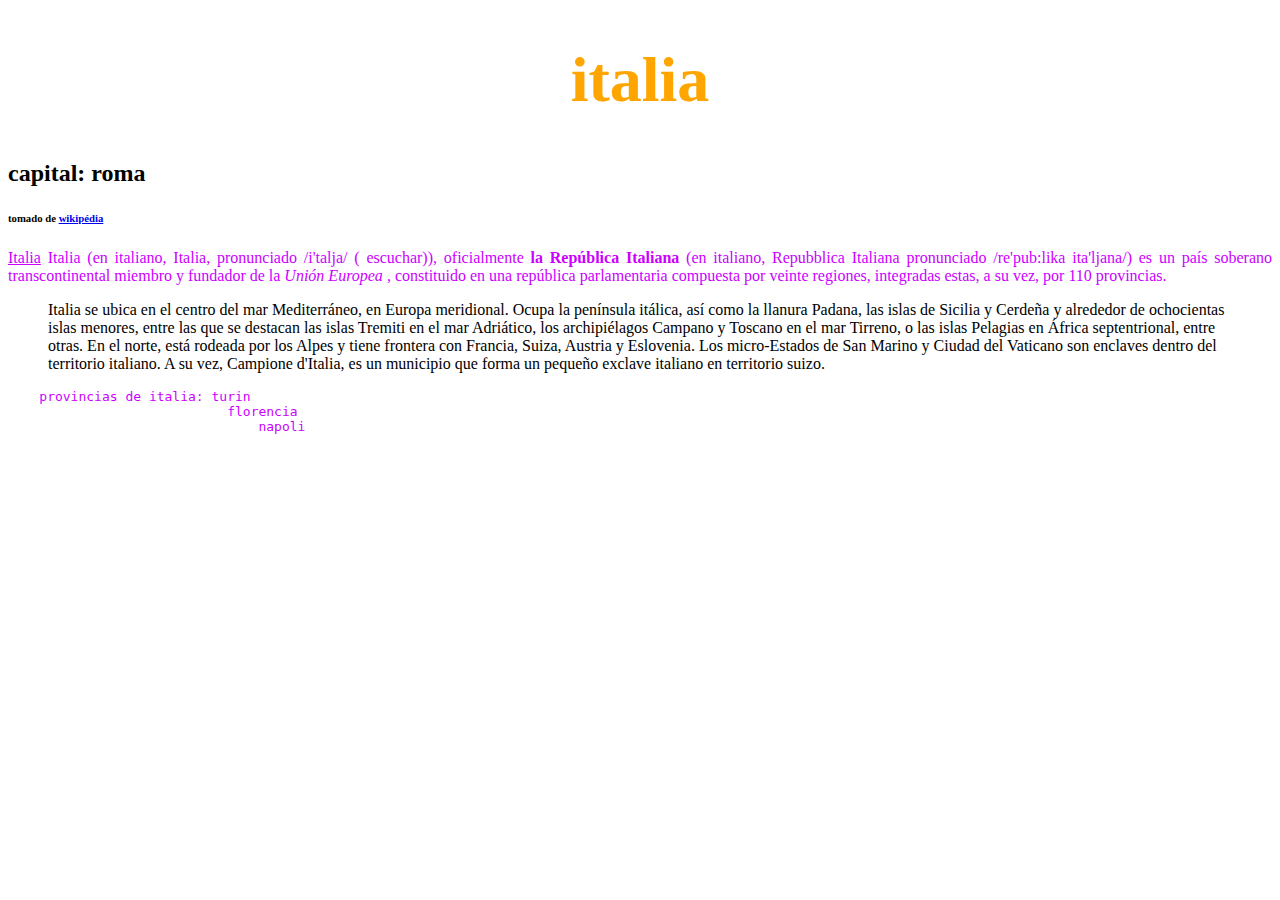
==== index.html @ 4924f398 "version 1" ====
<!DOCTYPE html>
<html lang="en">
<head>
    <meta charset="UTF-8">
    <meta http-equiv="X-UA-Compatible" content="IE=edge">
    <meta name="viewport" content="width=device-width, initial-scale=1.0">
    <title>mi pais favorito</title>
</head>
<body background="https://cdn5.dibujos.net/dibujos/pintados/202106/bandera-de-italia-banderas-europa-12159082.jpg">

    <font color="orange" size="6" >
    <h1 align="center" >italia</h1>
    </font>
    <h2>capital: roma</h2>

    <h6>tomado de
         <a href="https://es.wikipedia.org/wiki/Italia#:~:text=Es%20el%20pa%C3%ADs%20n%C3%BAmero%2028,Tratado%20de%20Roma%20en%201957." >wikipédia</a></h6>

    <p align="justify" style="color: rgb(204, 0, 255)">
            <u>Italia</u> Italia (en italiano, Italia, pronunciado /i'talja/ ( escuchar)), oficialmente <b>la República Italiana</b>
            (en italiano, Repubblica Italiana pronunciado /re'pub:lika ita'ljana/)
            es un país soberano transcontinental miembro y fundador de la <i> Unión Europea</i> ,
            constituido en una república parlamentaria compuesta por veinte regiones,
            integradas estas, a su vez, por 110 provincias.

           <blockquote>Italia se ubica en el centro del mar Mediterráneo, en Europa meridional. Ocupa la península itálica, así como la llanura Padana, las islas de Sicilia y Cerdeña y alrededor de ochocientas islas menores, entre las que se destacan las islas Tremiti en el mar Adriático, los archipiélagos Campano y Toscano en el mar Tirreno, o las islas Pelagias en África septentrional, entre otras. En el norte, está rodeada por los Alpes y tiene frontera con Francia, Suiza, Austria y Eslovenia. Los micro-Estados de San Marino y Ciudad del Vaticano son enclaves dentro del territorio italiano. A su vez, Campione d'Italia, es un municipio que forma un pequeño exclave italiano en territorio suizo.</blockquote>
    </p>

    <pre style="color:rgb(204, 0, 255)">
    provincias de italia: turin
                            florencia
                                napoli
    </pre>
</body>
</html>
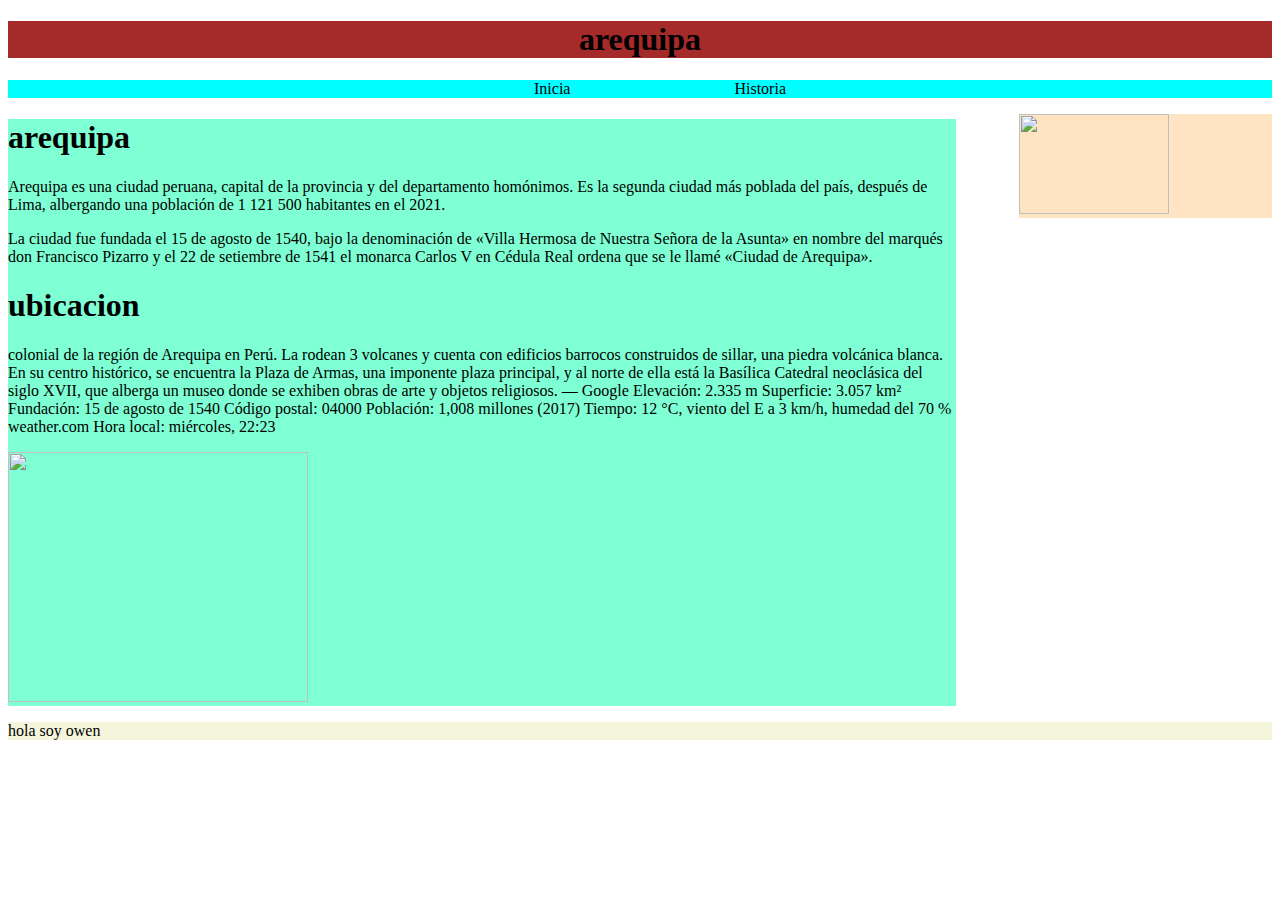
==== commit f7b38602: "prueba 1" ====
--- a/index.html
+++ b/index.html
@@ -4,32 +4,61 @@
     <meta charset="UTF-8">
     <meta http-equiv="X-UA-Compatible" content="IE=edge">
     <meta name="viewport" content="width=device-width, initial-scale=1.0">
-    <title>mi pais favorito</title>
+    <title>arequipa</title>
 </head>
-<body background="https://cdn5.dibujos.net/dibujos/pintados/202106/bandera-de-italia-banderas-europa-12159082.jpg">
+<body>
+    <header>
+        <h1 style="background-color: brown; text-align: center;">arequipa</h1>
+    </header>
 
-    <font color="orange" size="6" >
-    <h1 align="center" >italia</h1>
-    </font>
-    <h2>capital: roma</h2>
+    <nav style="background-color: aqua; text-align: center;">
+        <ul style="list-style: none;">
+            <li style="display: inline; margin: 80px;">Inicia</li>
+            <li style="display: inline; margin: 80px;">Historia</li>
+        </ul>
+    </nav>
 
-    <h6>tomado de
-         <a href="https://es.wikipedia.org/wiki/Italia#:~:text=Es%20el%20pa%C3%ADs%20n%C3%BAmero%2028,Tratado%20de%20Roma%20en%201957." >wikipédia</a></h6>
 
-    <p align="justify" style="color: rgb(204, 0, 255)">
-            <u>Italia</u> Italia (en italiano, Italia, pronunciado /i'talja/ ( escuchar)), oficialmente <b>la República Italiana</b>
-            (en italiano, Repubblica Italiana pronunciado /re'pub:lika ita'ljana/)
-            es un país soberano transcontinental miembro y fundador de la <i> Unión Europea</i> ,
-            constituido en una república parlamentaria compuesta por veinte regiones,
-            integradas estas, a su vez, por 110 provincias.
+    <aside style="width: 20%; background-color: bisque; float: right;">
+        <img src="/mihael11gol.github.io/imagen/Escudo_de_Armas_de_Arequipa.png" alt="" width="150px"height="100px">
 
-           <blockquote>Italia se ubica en el centro del mar Mediterráneo, en Europa meridional. Ocupa la península itálica, así como la llanura Padana, las islas de Sicilia y Cerdeña y alrededor de ochocientas islas menores, entre las que se destacan las islas Tremiti en el mar Adriático, los archipiélagos Campano y Toscano en el mar Tirreno, o las islas Pelagias en África septentrional, entre otras. En el norte, está rodeada por los Alpes y tiene frontera con Francia, Suiza, Austria y Eslovenia. Los micro-Estados de San Marino y Ciudad del Vaticano son enclaves dentro del territorio italiano. A su vez, Campione d'Italia, es un municipio que forma un pequeño exclave italiano en territorio suizo.</blockquote>
-    </p>
+    </aside>
 
-    <pre style="color:rgb(204, 0, 255)">
-    provincias de italia: turin
-                            florencia
-                                napoli
-    </pre>
+    <section style="background-color: aquamarine; width: 75%;">
+        <article>
+            <h1>arequipa</h1>
+                <p>Arequipa es una ciudad peruana, capital de la provincia y del departamento homónimos. Es la segunda ciudad más poblada del país, después de Lima, albergando una población de 1 121 500 habitantes en el 2021.</p>
+                
+                <p>
+                    La ciudad fue fundada el 15 de agosto de 1540, bajo la denominación de «Villa Hermosa de Nuestra Señora de la Asunta» en nombre del marqués don Francisco Pizarro y el 22 de setiembre de 1541 el monarca Carlos V en Cédula Real ordena que se le llamé «Ciudad de Arequipa».
+                </p>
+                <h1>ubicacion</h1>
+                <p>colonial de la región de Arequipa en Perú. La rodean 3 volcanes y cuenta con edificios barrocos construidos de sillar, una piedra volcánica blanca. En su centro histórico, se encuentra la Plaza de Armas, una imponente plaza principal, y al norte de ella está la Basílica Catedral neoclásica del siglo XVII, que alberga un museo donde se exhiben obras de arte y objetos religiosos. ― Google
+                    Elevación: 2.335 m
+                    Superficie: 3.057 km²
+                    Fundación: 15 de agosto de 1540
+                    Código postal: 04000
+                    Población: 1,008 millones (2017)
+                    Tiempo: 12 °C, viento del E a 3 km/h, humedad del 70 % weather.com
+                    Hora local: miércoles, 22:23</p> 
+
+                    <img src="/mihael11gol.github.io/imagen/Peru_-_Arequipa_Department_(locator_map).svg.png" width="300px" height="250px" alt="">
+                    
+                
+
+        </article>
+    
+
+
+        </article>
+    </section>
+
+        <footer style="background-color: beige; clear: both; "> 
+            <p>
+                hola soy owen
+            </p>
+        </footer>
+
+
 </body>
 </html>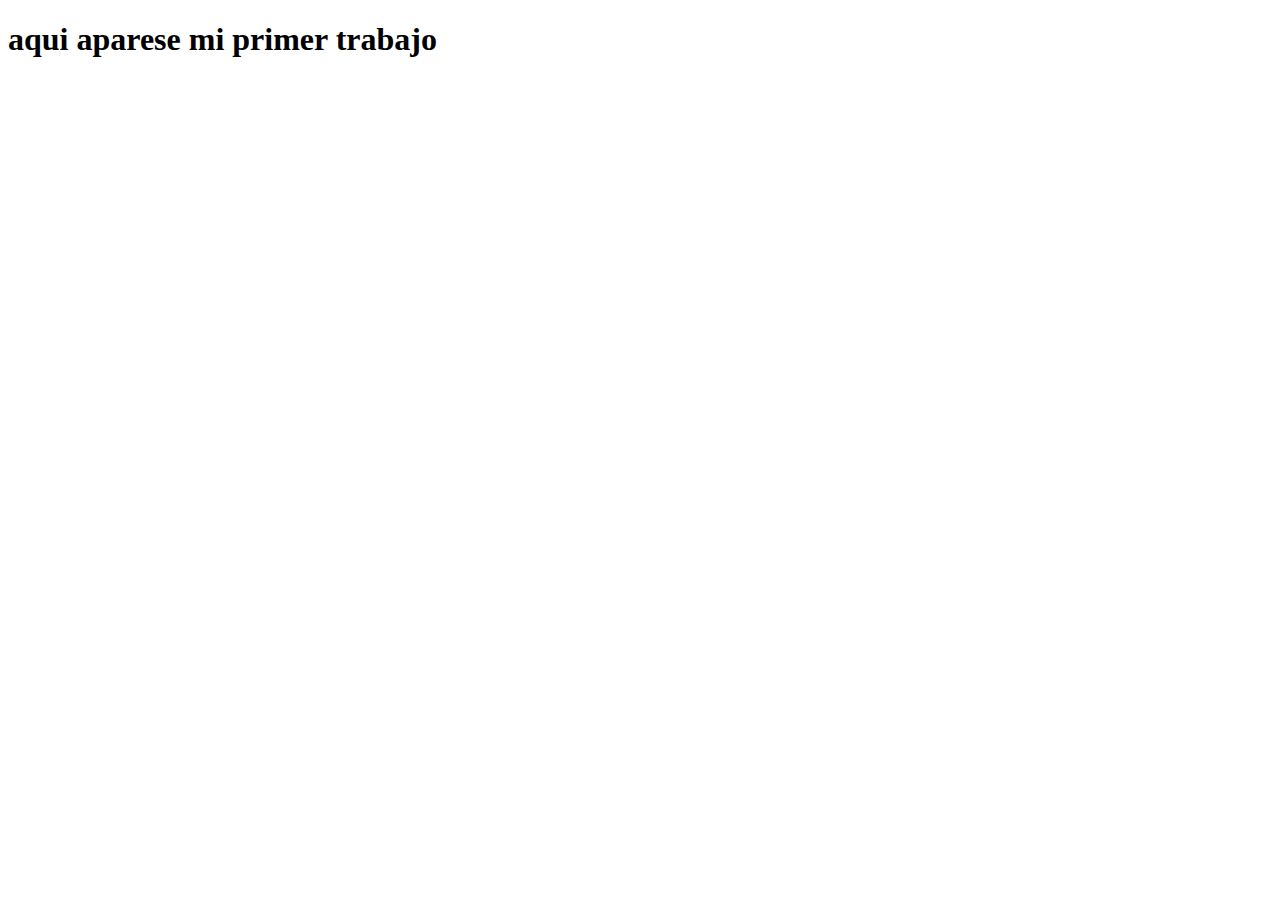
==== commit d8fb5b72: "version 0" ====
--- a/index.html
+++ b/index.html
@@ -3,62 +3,10 @@
 <head>
     <meta charset="UTF-8">
     <meta http-equiv="X-UA-Compatible" content="IE=edge">
-    <meta name="viewport" content="width=device-width, initial-scale=1.0">
-    <title>arequipa</title>
+    <meta name="viewport" content="width=h, initial-scale=1.0">
+    <title>Document</title>
 </head>
 <body>
-    <header>
-        <h1 style="background-color: brown; text-align: center;">arequipa</h1>
-    </header>
-
-    <nav style="background-color: aqua; text-align: center;">
-        <ul style="list-style: none;">
-            <li style="display: inline; margin: 80px;">Inicia</li>
-            <li style="display: inline; margin: 80px;">Historia</li>
-        </ul>
-    </nav>
-
-
-    <aside style="width: 20%; background-color: bisque; float: right;">
-        <img src="/mihael11gol.github.io/imagen/Escudo_de_Armas_de_Arequipa.png" alt="" width="150px"height="100px">
-
-    </aside>
-
-    <section style="background-color: aquamarine; width: 75%;">
-        <article>
-            <h1>arequipa</h1>
-                <p>Arequipa es una ciudad peruana, capital de la provincia y del departamento homónimos. Es la segunda ciudad más poblada del país, después de Lima, albergando una población de 1 121 500 habitantes en el 2021.</p>
-                
-                <p>
-                    La ciudad fue fundada el 15 de agosto de 1540, bajo la denominación de «Villa Hermosa de Nuestra Señora de la Asunta» en nombre del marqués don Francisco Pizarro y el 22 de setiembre de 1541 el monarca Carlos V en Cédula Real ordena que se le llamé «Ciudad de Arequipa».
-                </p>
-                <h1>ubicacion</h1>
-                <p>colonial de la región de Arequipa en Perú. La rodean 3 volcanes y cuenta con edificios barrocos construidos de sillar, una piedra volcánica blanca. En su centro histórico, se encuentra la Plaza de Armas, una imponente plaza principal, y al norte de ella está la Basílica Catedral neoclásica del siglo XVII, que alberga un museo donde se exhiben obras de arte y objetos religiosos. ― Google
-                    Elevación: 2.335 m
-                    Superficie: 3.057 km²
-                    Fundación: 15 de agosto de 1540
-                    Código postal: 04000
-                    Población: 1,008 millones (2017)
-                    Tiempo: 12 °C, viento del E a 3 km/h, humedad del 70 % weather.com
-                    Hora local: miércoles, 22:23</p> 
-
-                    <img src="/mihael11gol.github.io/imagen/Peru_-_Arequipa_Department_(locator_map).svg.png" width="300px" height="250px" alt="">
-                    
-                
-
-        </article>
-    
-
-
-        </article>
-    </section>
-
-        <footer style="background-color: beige; clear: both; "> 
-            <p>
-                hola soy owen
-            </p>
-        </footer>
-
-
+    <h1>aqui aparese mi primer trabajo</h1>
 </body>
 </html>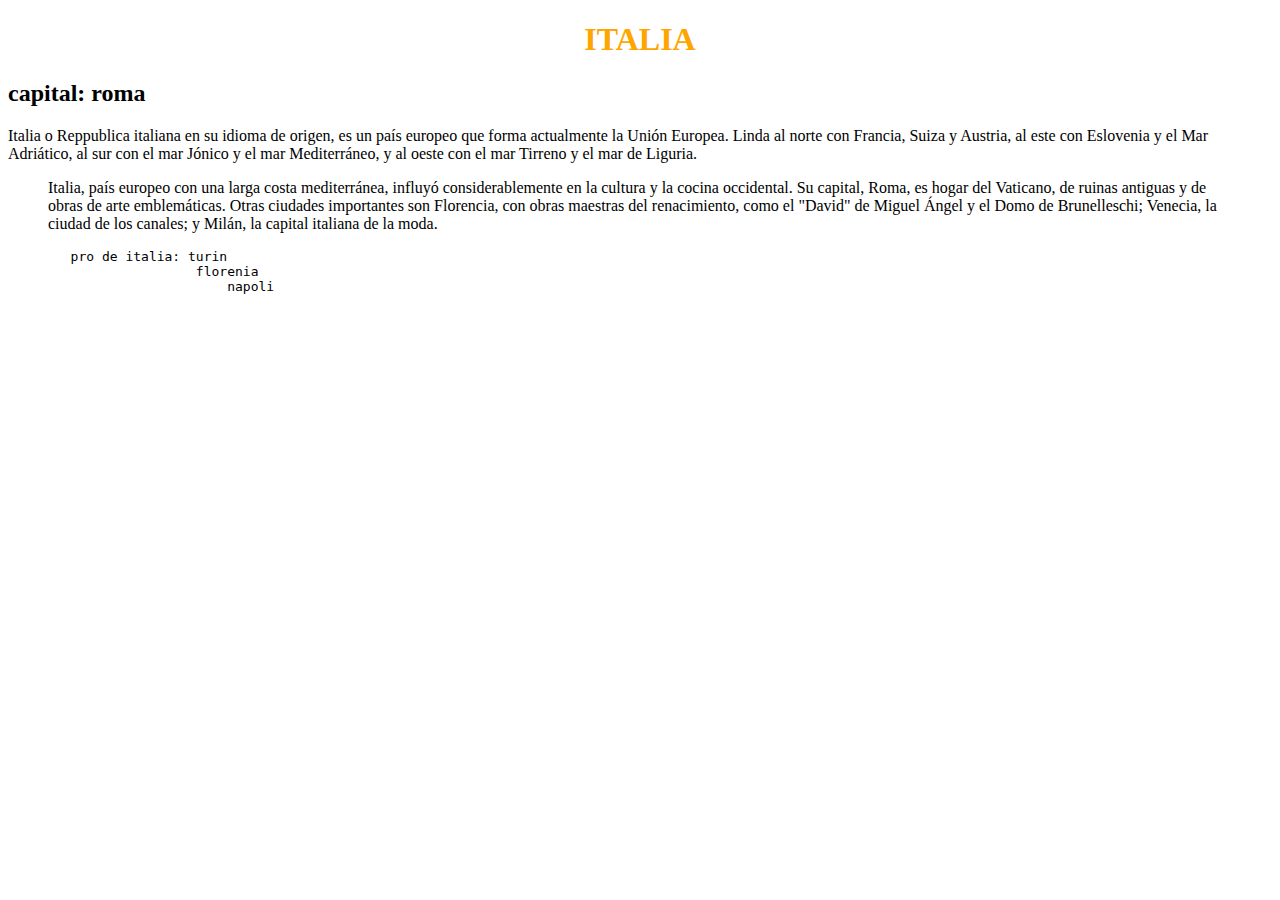
==== commit 8c8bd810: "version 0" ====
--- a/index.html
+++ b/index.html
@@ -4,9 +4,27 @@
     <meta charset="UTF-8">
     <meta http-equiv="X-UA-Compatible" content="IE=edge">
     <meta name="viewport" content="width=h, initial-scale=1.0">
-    <title>Document</title>
+    <title>mi pais favorito</title>
 </head>
-<body>
-    <h1>aqui aparese mi primer trabajo</h1>
+<body background="https://www.caracteristicas.co/wp-content/uploads/2018/09/italia-venecia-e1579918757767.jpg"></body>
+<font color="orange">
+    <h1 align="center">ITALIA</h1>
+    
+</font>
+
+    <h2>capital: roma</h2>
+
+    <p aling="center" style="color:black">
+        Italia o Reppublica italiana en su idioma de origen, es un país europeo que forma actualmente la Unión Europea. Linda al norte con Francia, Suiza y Austria, al este con Eslovenia y el Mar Adriático, al sur con el mar Jónico y el mar Mediterráneo, y al oeste con el mar Tirreno y el mar de Liguria.
+
+        <blockquote>Italia, país europeo con una larga costa mediterránea, influyó considerablemente en la cultura y la cocina occidental. Su capital, Roma, es hogar del Vaticano, de ruinas antiguas y de obras de arte emblemáticas. Otras ciudades importantes son Florencia, con obras maestras del renacimiento, como el "David" de Miguel Ángel y el Domo de Brunelleschi; Venecia, la ciudad de los canales; y Milán, la capital italiana de la moda.</blockquote>
+    </p>
+
+
+    <pre>
+        pro de italia: turin
+                        florenia
+                            napoli
+    </pre>
 </body>
 </html>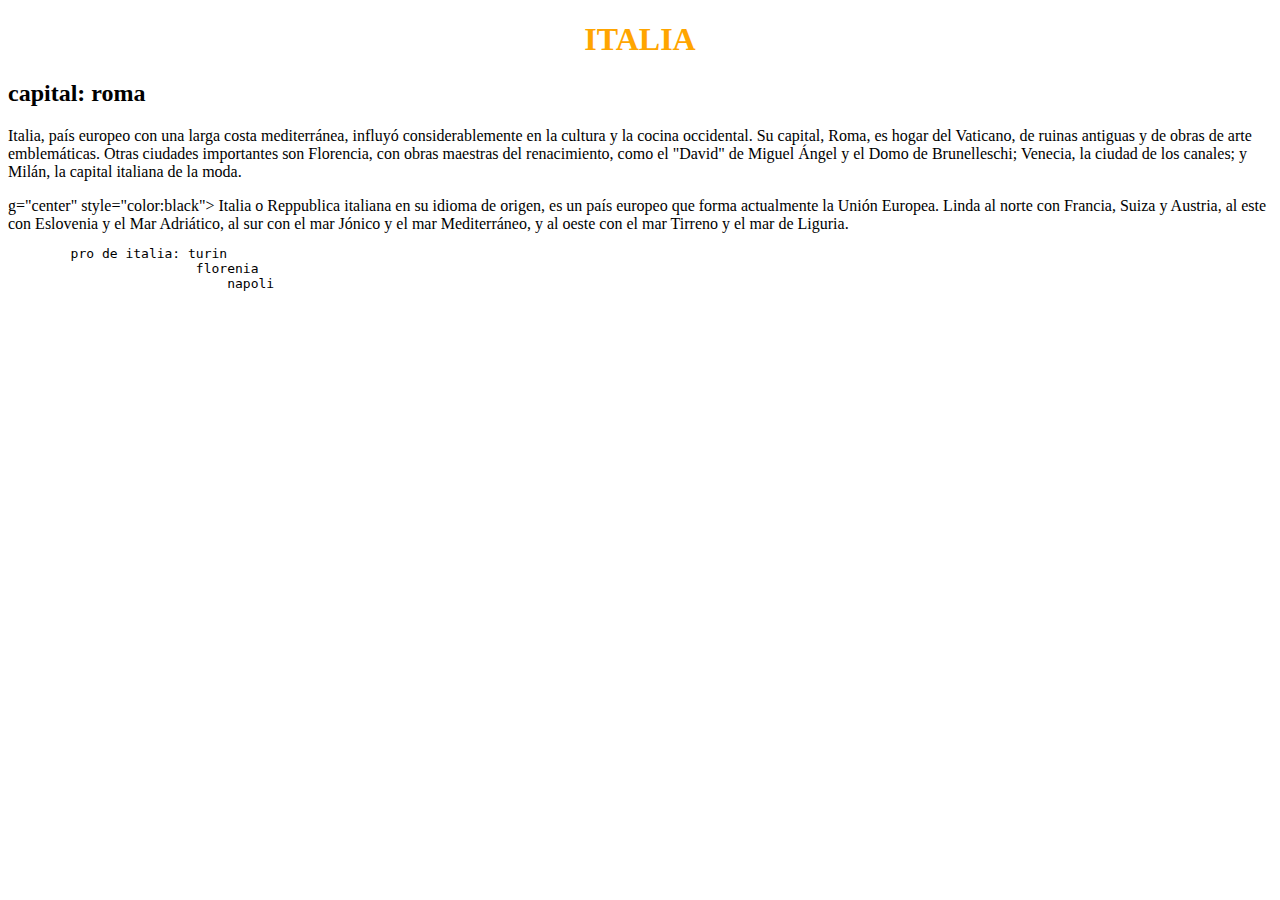
==== commit d558f69c: "version 6" ====
--- a/index.html
+++ b/index.html
@@ -14,12 +14,12 @@
 
     <h2>capital: roma</h2>
 
-    <p aling="center" style="color:black">
-        Italia o Reppublica italiana en su idioma de origen, es un país europeo que forma actualmente la Unión Europea. Linda al norte con Francia, Suiza y Austria, al este con Eslovenia y el Mar Adriático, al sur con el mar Jónico y el mar Mediterráneo, y al oeste con el mar Tirreno y el mar de Liguria.
-
+    <p alin
         <blockquote>Italia, país europeo con una larga costa mediterránea, influyó considerablemente en la cultura y la cocina occidental. Su capital, Roma, es hogar del Vaticano, de ruinas antiguas y de obras de arte emblemáticas. Otras ciudades importantes son Florencia, con obras maestras del renacimiento, como el "David" de Miguel Ángel y el Domo de Brunelleschi; Venecia, la ciudad de los canales; y Milán, la capital italiana de la moda.</blockquote>
     </p>
 
+g="center" style="color:black">
+        Italia o Reppublica italiana en su idioma de origen, es un país europeo que forma actualmente la Unión Europea. Linda al norte con Francia, Suiza y Austria, al este con Eslovenia y el Mar Adriático, al sur con el mar Jónico y el mar Mediterráneo, y al oeste con el mar Tirreno y el mar de Liguria.
 
     <pre>
         pro de italia: turin
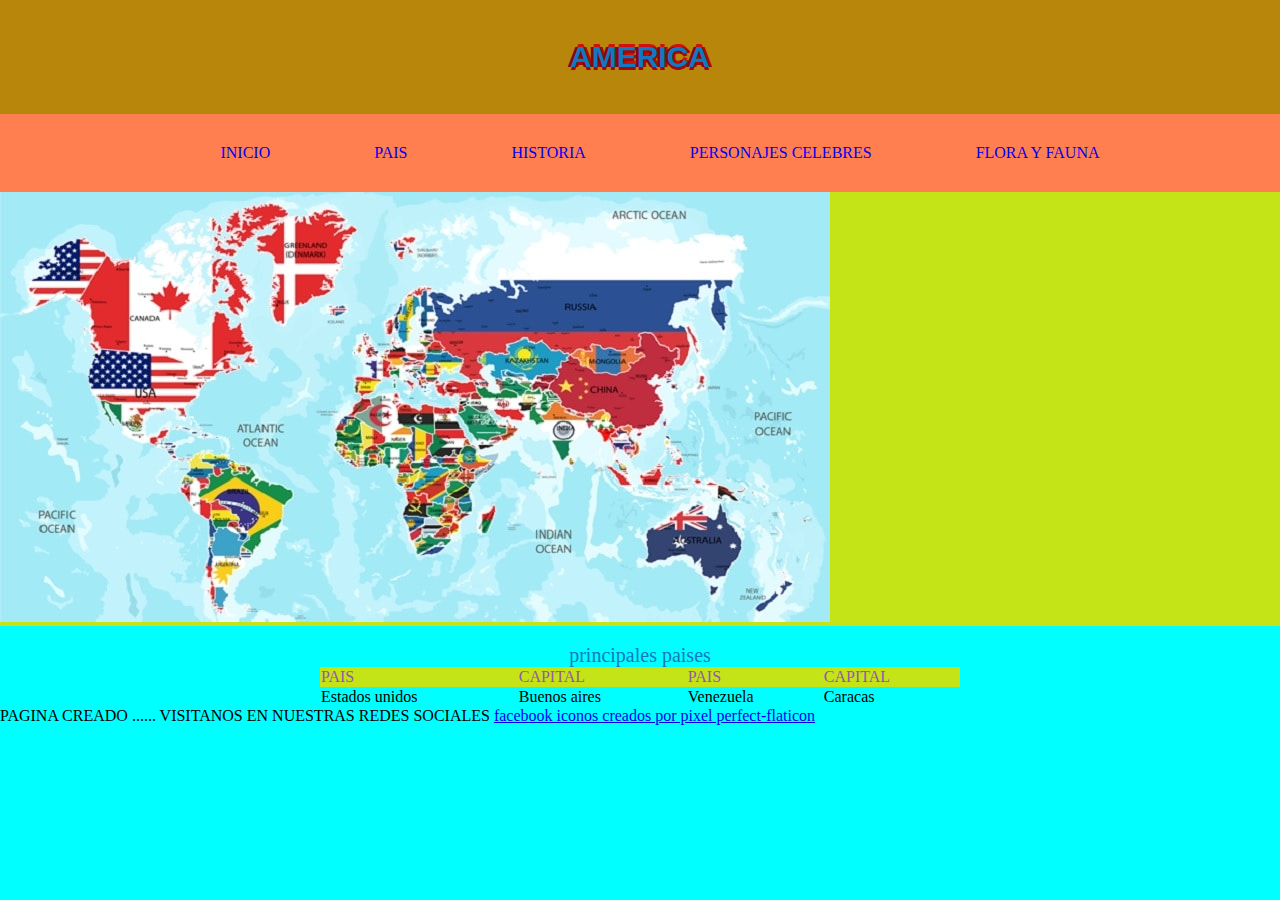
==== commit 87e7b548: "Add files via upload" ====
--- a/index.html
+++ b/index.html
@@ -1,30 +1,59 @@
-<!DOCTYPE html>
-<html lang="en">
-<head>
-    <meta charset="UTF-8">
-    <meta http-equiv="X-UA-Compatible" content="IE=edge">
-    <meta name="viewport" content="width=h, initial-scale=1.0">
-    <title>mi pais favorito</title>
-</head>
-<body background="https://www.caracteristicas.co/wp-content/uploads/2018/09/italia-venecia-e1579918757767.jpg"></body>
-<font color="orange">
-    <h1 align="center">ITALIA</h1>
-    
-</font>
-
-    <h2>capital: roma</h2>
-
-    <p alin
-        <blockquote>Italia, país europeo con una larga costa mediterránea, influyó considerablemente en la cultura y la cocina occidental. Su capital, Roma, es hogar del Vaticano, de ruinas antiguas y de obras de arte emblemáticas. Otras ciudades importantes son Florencia, con obras maestras del renacimiento, como el "David" de Miguel Ángel y el Domo de Brunelleschi; Venecia, la ciudad de los canales; y Milán, la capital italiana de la moda.</blockquote>
-    </p>
-
-g="center" style="color:black">
-        Italia o Reppublica italiana en su idioma de origen, es un país europeo que forma actualmente la Unión Europea. Linda al norte con Francia, Suiza y Austria, al este con Eslovenia y el Mar Adriático, al sur con el mar Jónico y el mar Mediterráneo, y al oeste con el mar Tirreno y el mar de Liguria.
-
-    <pre>
-        pro de italia: turin
-                        florenia
-                            napoli
-    </pre>
-</body>
+<!DOCTYPE html>
+<html lang="en">
+<head>
+    <meta charset="UTF-8">
+    <meta http-equiv="X-UA-Compatible" content="IE=edge">
+    <meta name="viewport" content="width=device-width, initial-scale=1.0">
+    <link rel="stylesheet" href="/estilos/style.css">
+    <title>Continentes</title>
+
+</head>
+<body>
+    <div class="central">
+        <h1 class="contorno"> AMERICA</h1>
+        <!--<h2 class="contorno" >AFRICA</h2>
+        <h2 class="neon">AMERICA</h2>
+        <h2 class="l3d">ASIA</h2>> -->
+    </div>
+    <nav class="menu">
+        <ul>
+            <li><a href="#">INICIO</a></li>
+            <li><a href="#">PAIS</a></li>
+            <li><a href="#">HISTORIA</a></li>
+            <li><a href="#">PERSONAJES CELEBRES</a></li>
+            <li><a href="#">FLORA Y FAUNA</a></li>
+        </ul>
+    </nav>
+    
+    <div class="foto">
+        <img src="/imagenes/Mapamundi1.jpg">
+    </div>
+
+    <br>
+
+    <div class="tabla">
+        <table>
+            <caption> principales paises</caption>
+            <tr class="cabeza">
+                <td>PAIS</td>
+                <td>CAPITAL</td>
+                <td>PAIS</td>
+                <td>CAPITAL</td>
+            </tr>
+            <Tr>
+                <Td>Estados unidos</Td>
+                <Td>Buenos aires</Td>
+                <Td>Venezuela</Td>
+                <Td>Caracas</Td>
+            </Tr>
+
+        </table>
+    </div>
+
+    <footer>
+        PAGINA CREADO ......
+        VISITANOS EN NUESTRAS REDES SOCIALES
+        <a href="https://www.flaticon.es/resultados?word=facebook" title="facebook iconos">facebook iconos creados por pixel perfect-flaticon</perfect-flaticon></a>
+    </footer>
+</body>
 </html>--- a/estilos/style.css
+++ b/estilos/style.css
@@ -0,0 +1,140 @@
+*{
+margin: 0;
+}
+
+html{
+    background-color: aqua;
+}
+
+h1{
+    font-size: 300px;
+}
+
+.menu{
+    background-color: coral;
+    text-align: center;
+    margin: 0px;
+}
+
+.menu ul li{
+    display: inline-block;
+}
+
+.menu a{
+    padding: 50px;
+    text-decoration: none;
+}
+
+.menu{
+    padding: 30px;
+    color: brown;
+    text-align: none;
+    display: block;
+}
+
+.menu a:hover{
+    background-color: burlywood;
+    font-size: large;
+}
+
+.central{
+    background-color: darkgoldenrod;
+    color: blue;
+    text-align: center;
+    overflow: hidden;/*quitar el espacio sup. */
+    padding: 40px;
+}
+
+.contorno{
+    text-align: center;
+    font-family: arial;
+    font-size: 30px;
+    color: #1278BF;
+    /* somb-x | somb-y | desenf-radio | color */
+    text-shadow: -3px 0 rgb(121, 11, 11), 0 3px rgb(163, 9, 9), 3px 0 rgb(177, 8, 8), 0 -3px rgb(206, 16, 16);
+
+}
+
+.neon{
+    text-align: center;
+    font-family: Arial;
+    font-size: 30px;
+    COLOR: #1278BF;
+    text-shadow: 0px 0px 9px #c5e418;
+}
+
+-l3d{
+    text-align: center;
+    font-family: Arial Black;
+    font-weight: bold;
+    font-size: 30px;
+    color: #fff;
+    text-shadow: 0 1px 0 #ddd, 0 2px 0 #ccc, 0 3px 0 #bbb, 0 4px 0 #aaa, 0 5px 0 #acacac, 0 6px 1px rgba(0,0,0,0.1), 0 0 5px rgba(0,0,0,0.1), 0 1px 3px rgba(0,0,0,0.3), 0 3px 5px rgba(0,0,0,0.2), 0 5px 10px rgba(0,0,0,0.25), 0 10px 10px rgba(0,0,0,0.2), 0 20px 20px rgba(0,0,0,0.15);
+}
+.desenfoque{
+    text-align: center;
+    font-family:Arial black;
+    font-weight: bold;
+    font-size: 30px;
+    color: black (225, 225, 225, 0);
+    /* somb-x | somb-y | desenf-radio | color */ 
+    text-shadow: 0 0 3px #e418d3;
+    text-transform: uppercase;
+}
+.neon{
+    text-align: center;
+    font-family:Arial black; 
+    font-weight: bold;
+    font-size: 30px;
+    color: black (225, 225, 225, 0);
+    /* somb-x | somb-y | desenf-radio | color */ 
+    text-shadow: 0 0 3px #e418d3;
+    text-transform: uppercase;
+}
+.foto{
+    width: 300px;
+    height: 300px;
+    background-color: #c5e418;
+}
+.foto{
+    width: 120%;
+    height: 120%;
+    /* la imagen se ajusta al contenido */
+    object-fit: contain;
+    /* mover la imagen dentro de un contenido */
+    object-position: 10px 20px 20px 10px;
+}
+
+caption{
+    font-size: 20px;
+    color: #1278BF;
+    caption-side: top;
+}
+table{
+     /* cambiar el tamaño de las columnas */
+    /* table-layout: auto; width:50%; */
+    /* Ajustar el texto a la celda */
+    /* table-layout:fixed; width: 30%; */
+    width: 50%;
+    margin: 0 auto;
+    /* border-spacing: 0; */
+    border: 1px rgba(0,0,0,0.1);
+    border-collapse: collapse;
+}
+.cabeza td{
+    background: #c5e418;
+    color: #8E59A9;
+}
+
+td tr{
+    width: 25%;
+    text-align: center;
+    /*  solid, dashed, dotted */
+    border: 0.5px dotted red; 
+    padding: 2px;
+}
+
+footer img{
+    width: 20px;
+    height: 20px;
+}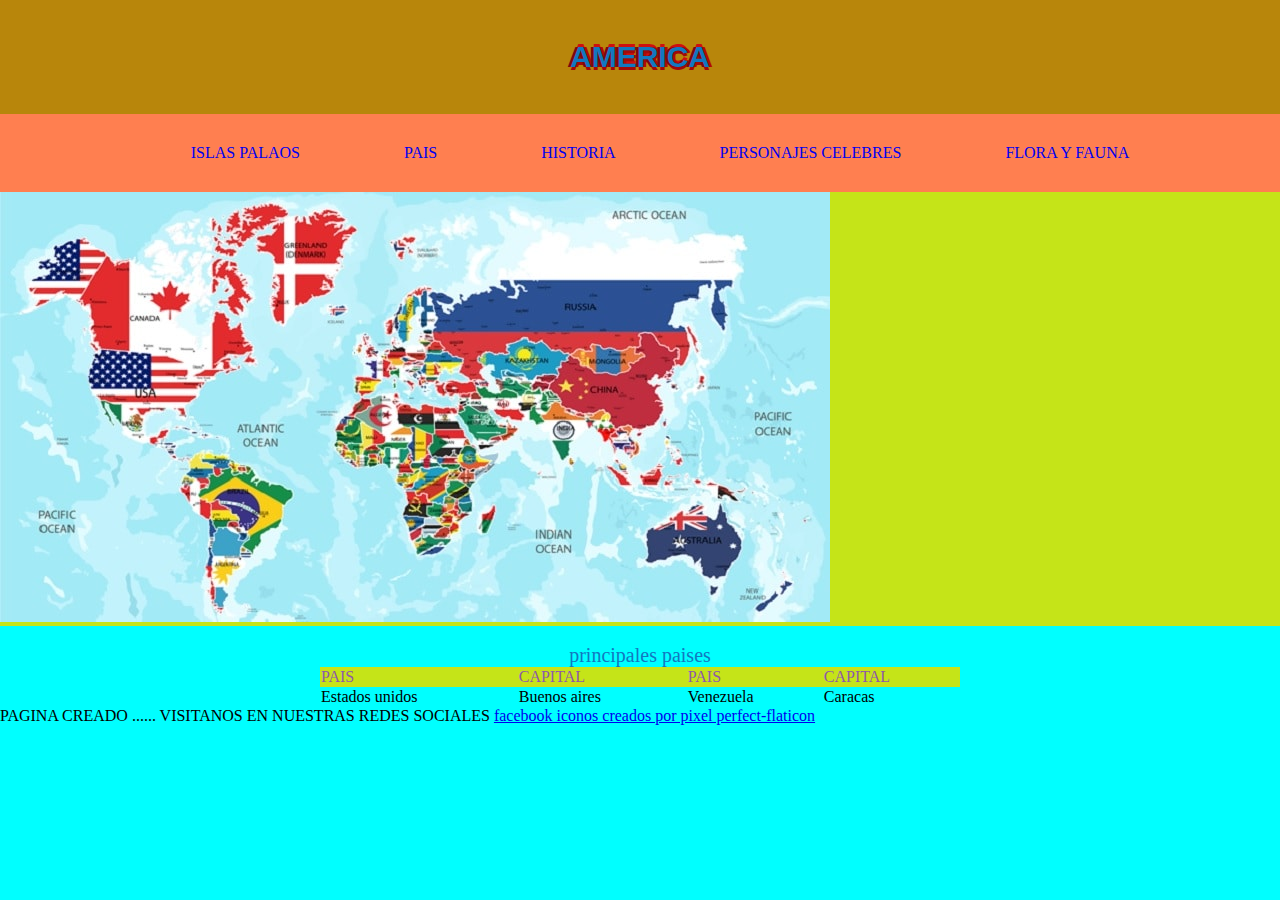
==== commit b7987f8e: "Update index.html" ====
--- a/index.html
+++ b/index.html
@@ -17,7 +17,7 @@
     </div>
     <nav class="menu">
         <ul>
-            <li><a href="#">INICIO</a></li>
+             <li><a href="/proyecto1/proyecto.html">ISLAS PALAOS</a></li>
             <li><a href="#">PAIS</a></li>
             <li><a href="#">HISTORIA</a></li>
             <li><a href="#">PERSONAJES CELEBRES</a></li>
@@ -56,4 +56,4 @@
         <a href="https://www.flaticon.es/resultados?word=facebook" title="facebook iconos">facebook iconos creados por pixel perfect-flaticon</perfect-flaticon></a>
     </footer>
 </body>
-</html>+</html>
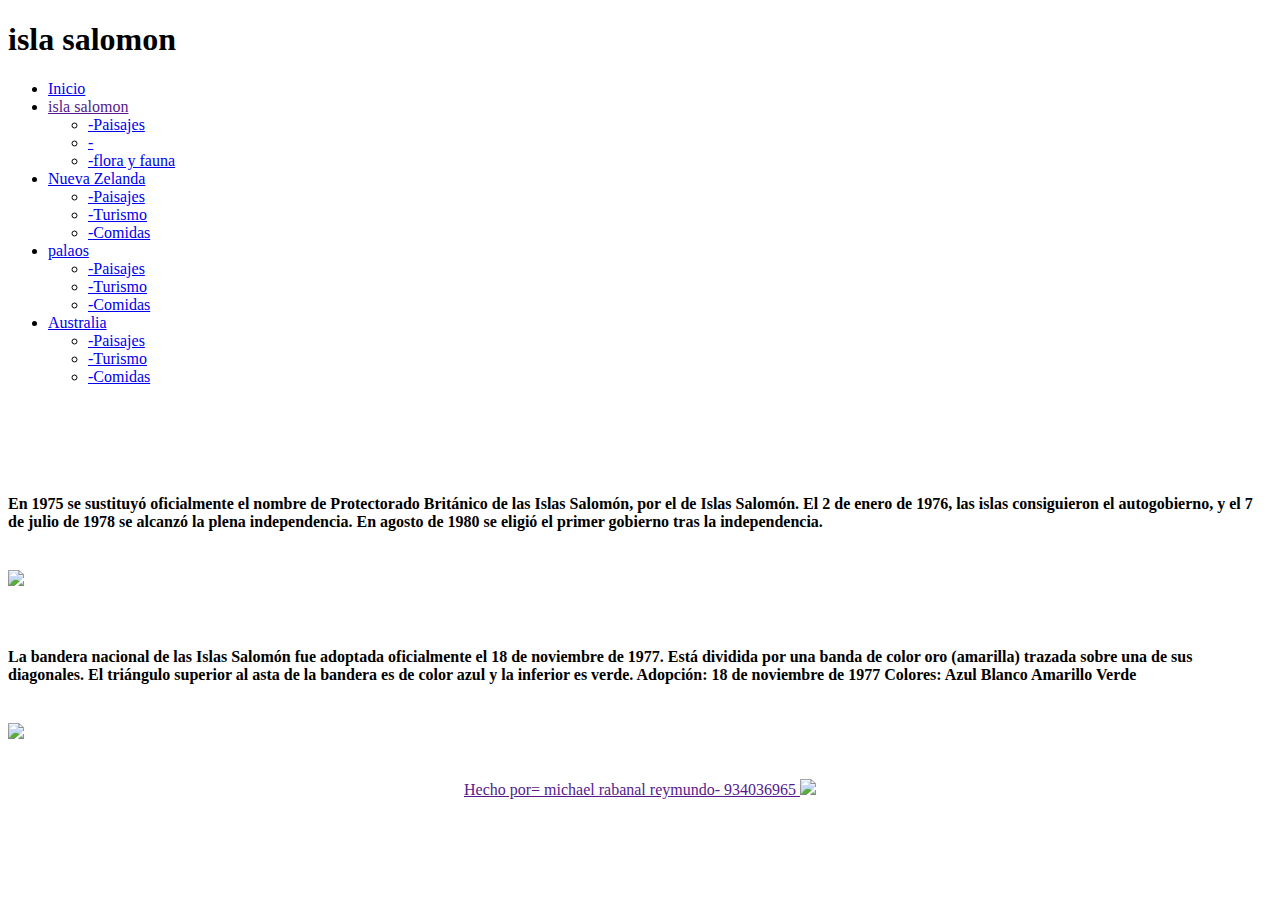
==== commit 6e3ad41e: "Add files via upload" ====
--- a/index.html
+++ b/index.html
@@ -4,56 +4,84 @@
     <meta charset="UTF-8">
     <meta http-equiv="X-UA-Compatible" content="IE=edge">
     <meta name="viewport" content="width=device-width, initial-scale=1.0">
+    <link rel="icon" type="image/jpg" href="https://cdn.pixabay.com/photo/2012/04/01/17/02/australia-23522_640.png">
     <link rel="stylesheet" href="/estilos/style.css">
-    <title>Continentes</title>
-
+    <title>isla Salomón</title>
 </head>
 <body>
-    <div class="central">
-        <h1 class="contorno"> AMERICA</h1>
-        <!--<h2 class="contorno" >AFRICA</h2>
-        <h2 class="neon">AMERICA</h2>
-        <h2 class="l3d">ASIA</h2>> -->
+        <div class="central">
+        <h1 class="contorno"> isla salomon</h1>
     </div>
+    <header class="cabeza">
+        
     <nav class="menu">
-        <ul>
-             <li><a href="/proyecto1/proyecto.html">ISLAS PALAOS</a></li>
-            <li><a href="#">PAIS</a></li>
-            <li><a href="#">HISTORIA</a></li>
-            <li><a href="#">PERSONAJES CELEBRES</a></li>
-            <li><a href="#">FLORA Y FAUNA</a></li>
+        <ul class="lista">
+            <li><a href="https://davidvilmana.github.io/">Inicio</a></li>
+
+            <li><a href=""> isla salomon</a>
+                
+                <ul>
+                    <li><a href="/islas palaos.html">-Paisajes</a></li>
+                    <li><a href="#">-</a></li>
+                    <li><a href="/paisajes.html">-flora y fauna</a></li>
+                </ul>
+            </li>
+            <li><a href="#">Nueva Zelanda</a>
+            <ul>
+                <li><a href="#">-Paisajes</a></li>
+                    <li><a href="#">-Turismo</a></li>
+                    <li><a href="#">-Comidas</a></li>
+            </ul>
+            </li>
+            <li><a href="#">palaos </a>
+            <ul>
+                <li><a href="#">-Paisajes</a></li>
+                    <li><a href="#">-Turismo</a></li>
+                    <li><a href="#">-Comidas</a></li>
+            </ul>
+            </li>
+            <li><a href="#">Australia</a>
+            <ul>
+                <li><a href="#">-Paisajes</a></li>
+                    <li><a href="#">-Turismo</a></li>
+                    <li><a href="#">-Comidas</a></li>
+            </ul>
+            </li>
+
         </ul>
     </nav>
-    
-    <div class="foto">
-        <img src="/imagenes/Mapamundi1.jpg">
+
+    <br>
+    <br>
+    <br>
+    <br>
+
+    <h4 class="parrafo 1">En 1975 se sustituyó oficialmente el nombre de Protectorado Británico de las Islas Salomón, por el de Islas Salomón. El 2 de enero de 1976, las islas consiguieron el autogobierno, y el 7 de julio de 1978 se alcanzó la plena independencia. En agosto de 1980 se eligió el primer gobierno tras la independencia.</h4>
+
+    <br>
+
+    <div class="bandera" >
+    <img src="https://thumbs.dreamstime.com/b/infograf%C3%ADa-del-mapa-de-las-islas-salom%C3%B3n-bandera-y-poblaci%C3%B3n-carta-religiosa-capital-moneda-e-idioma-gobierno-el-la-contiene-196709642.jpg">
     </div>
 
     <br>
+    <br>
+    <h4>La bandera nacional de las Islas Salomón fue adoptada oficialmente el 18 de noviembre de 1977. Está dividida por una banda de color oro (amarilla) trazada sobre una de sus diagonales. El triángulo superior al asta de la bandera es de color azul y la inferior es verde.
+    Adopción: 18 de noviembre de 1977
+    Colores: Azul Blanco Amarillo Verde</h4>
 
-    <div class="tabla">
-        <table>
-            <caption> principales paises</caption>
-            <tr class="cabeza">
-                <td>PAIS</td>
-                <td>CAPITAL</td>
-                <td>PAIS</td>
-                <td>CAPITAL</td>
-            </tr>
-            <Tr>
-                <Td>Estados unidos</Td>
-                <Td>Buenos aires</Td>
-                <Td>Venezuela</Td>
-                <Td>Caracas</Td>
-            </Tr>
-
-        </table>
+    <br>
+    <div class="historia" >
+    <img src="https://m.media-amazon.com/images/I/417e0SvefqL._AC_SX425_.jpg">
     </div>
-
-    <footer>
-        PAGINA CREADO ......
-        VISITANOS EN NUESTRAS REDES SOCIALES
-        <a href="https://www.flaticon.es/resultados?word=facebook" title="facebook iconos">facebook iconos creados por pixel perfect-flaticon</perfect-flaticon></a>
-    </footer>
+    
+    <br>
+    <br>
+    <footer class="logo">
+    <center>
+    <a href=""> Hecho por= michael rabanal reymundo- 934036965 </a>
+            <img src="http://assets.stickpng.com/images/580b57fcd9996e24bc43c543.png">
+    </center>
+</footer>
 </body>
-</html>
+</html>